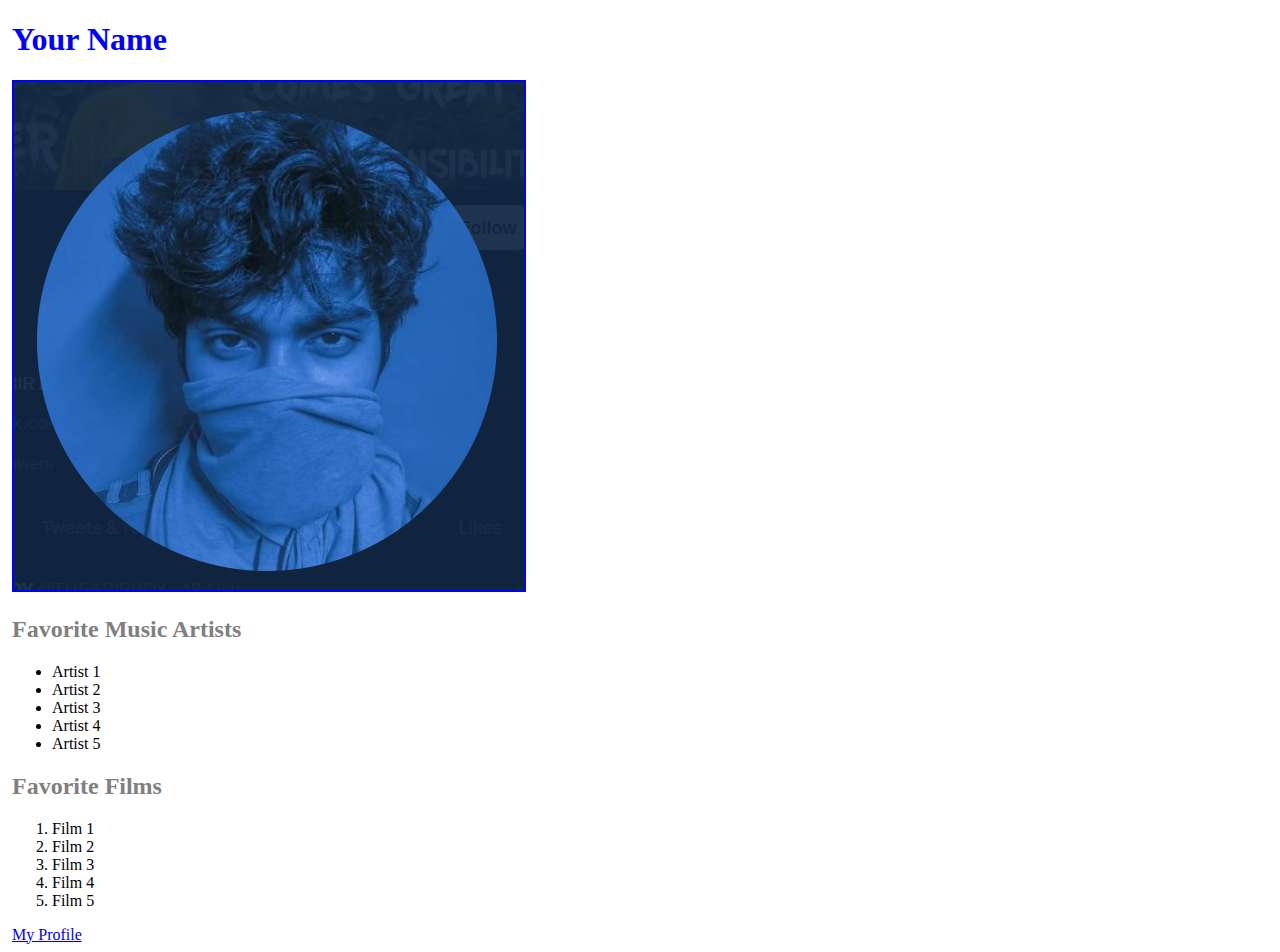
==== css-2.html @ 5ca4366c "5th commit" ====
<!DOCTYPE html>
<html>

<head>
    <title>ABIR ROY</title>
    <link rel="stylesheet" href="styles2.css">
</head>

<body>
    <div>
        <h1>Your Name</h1>
    </div>
    <div>
        <img src="photo.jpg" alt="My photo" id="photo">
    </div>
    <div>
        <h2>Favorite Music Artists</h2>
        <ul>
            <li>Artist 1</li>
            <li>Artist 2</li>
            <li>Artist 3</li>
            <li>Artist 4</li>
            <li>Artist 5</li>
        </ul>
    </div>
    <div>
        <h2>Favorite Films</h2>
        <ol>
            <li>Film 1</li>
            <li>Film 2</li>
            <li>Film 3</li>
            <li>Film 4</li>
            <li>Film 5</li>
        </ol>
    </div>
    <div>
        <a href="https://www.facebook.com/THEABIRROY">My Profile</a>
    </div>
</body>

</html>
---- styles2.css ----
#photo {
    border: 2px solid blue;
  }

  h1 {
    color: blue;
  }

  h2 {
    color: grey;
  }

  div {
    margin: 4px;
  }
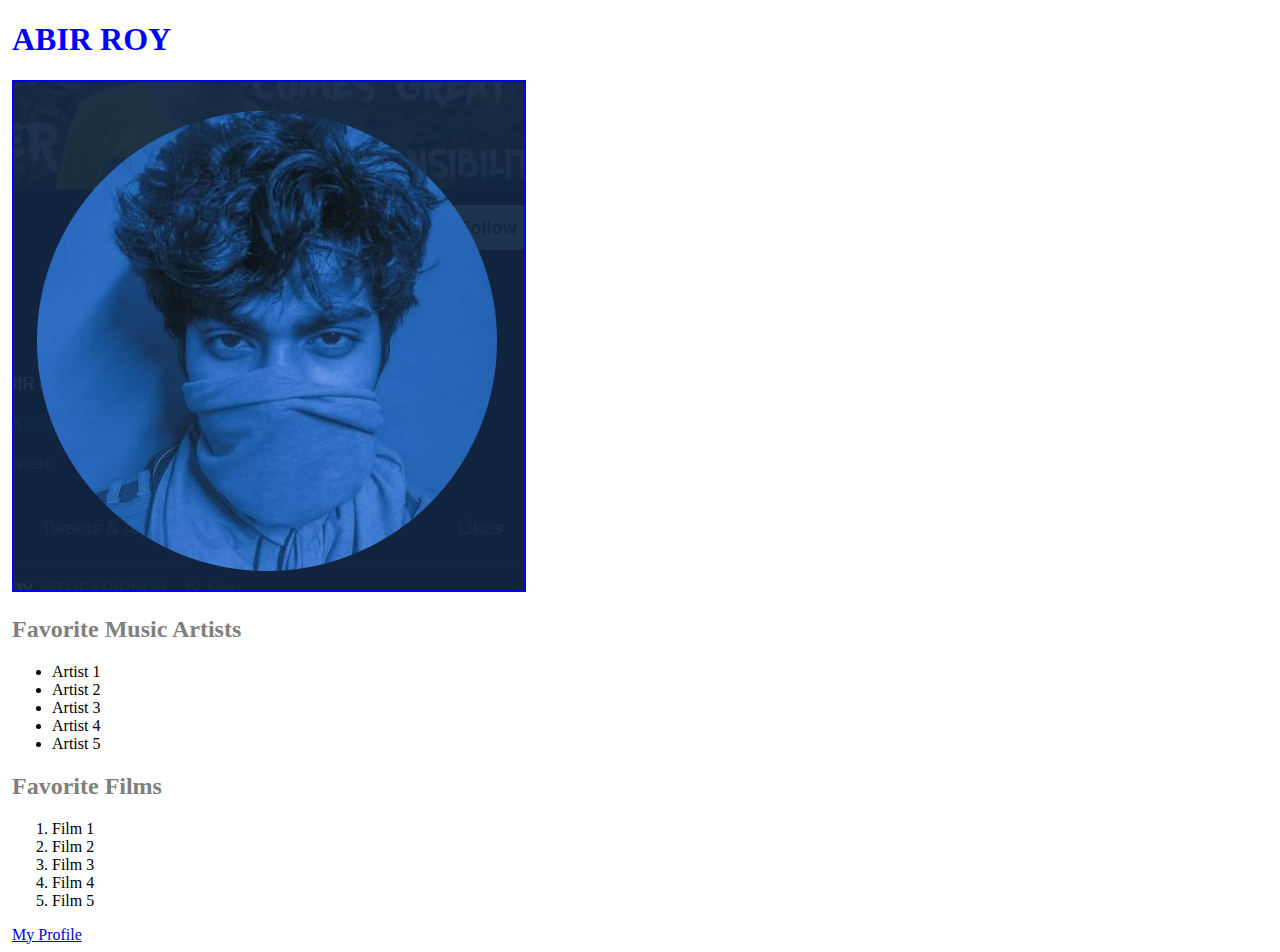
==== commit c3689d1a: "5th commit" ====
--- a/css-2.html
+++ b/css-2.html
@@ -2,13 +2,13 @@
 <html>
 
 <head>
-    <title>ABIR ROY</title>
+    <title> ABIR ROY </title>
     <link rel="stylesheet" href="styles2.css">
 </head>
 
 <body>
     <div>
-        <h1>Your Name</h1>
+        <h1>ABIR ROY </h1>
     </div>
     <div>
         <img src="photo.jpg" alt="My photo" id="photo">
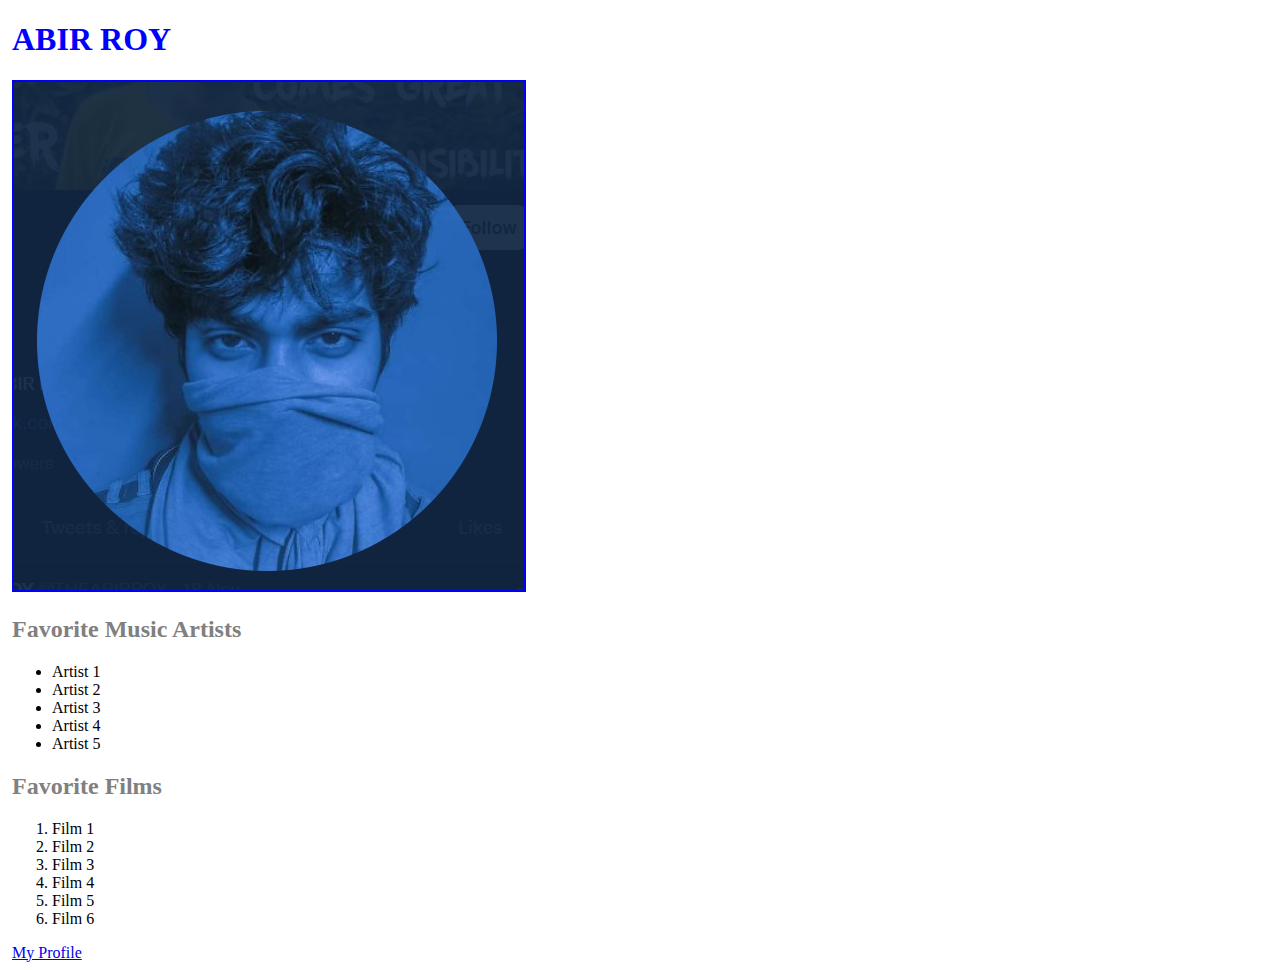
==== commit c90e9a99: "5th commit" ====
--- a/css-2.html
+++ b/css-2.html
@@ -31,6 +31,7 @@
             <li>Film 3</li>
             <li>Film 4</li>
             <li>Film 5</li>
+            <li>Film 6</li>
         </ol>
     </div>
     <div>
